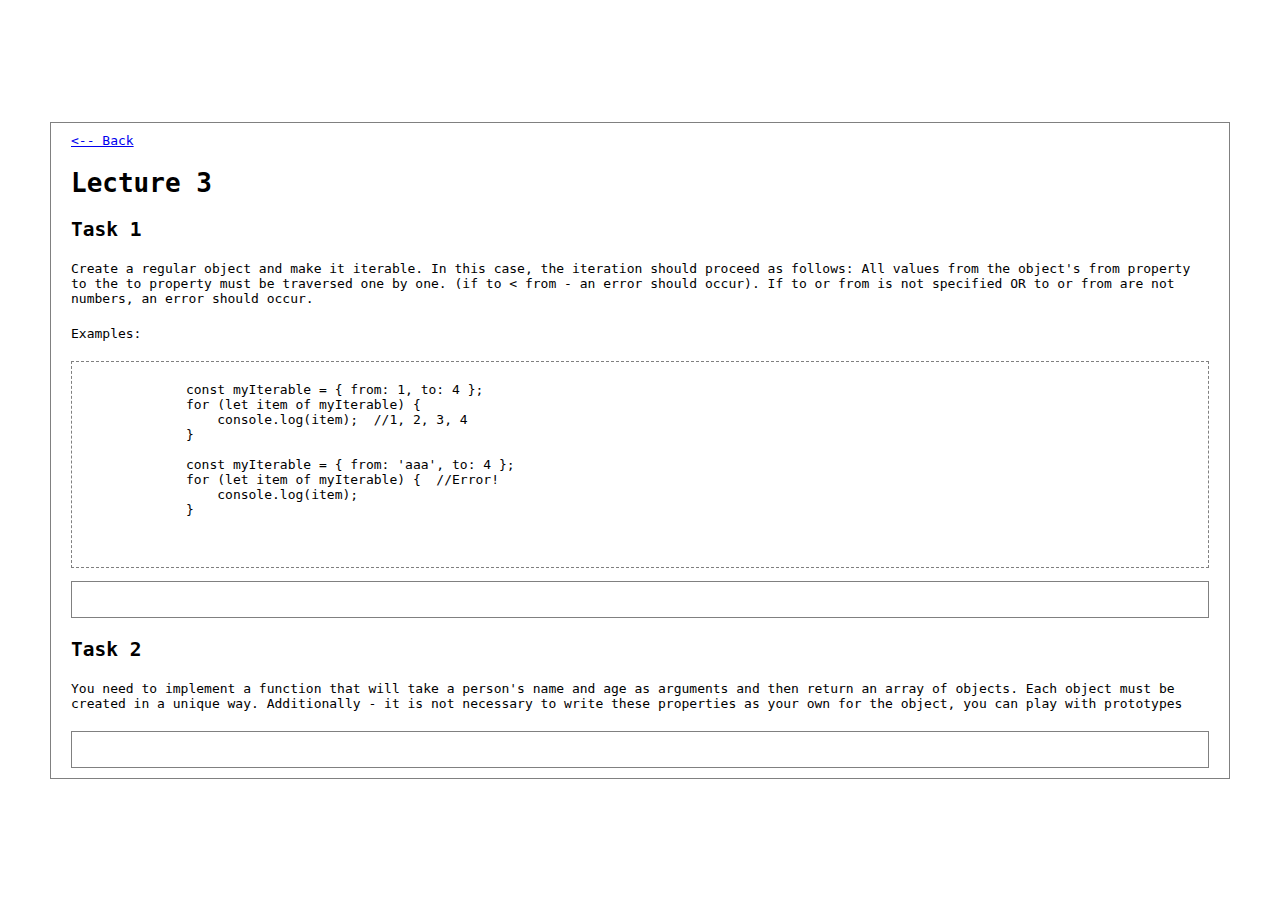
==== lecture-5/lecture-5.html @ afe59f49 "leacture 5" ====
<!doctype html>
<html lang="en">
<head>
    <meta charset="UTF-8">
    <meta name="viewport"
          content="width=device-width, user-scalable=no, initial-scale=1.0, maximum-scale=1.0, minimum-scale=1.0">
    <meta http-equiv="X-UA-Compatible" content="ie=edge">
    <title>Document</title>
    <link rel="stylesheet" href="../style.css">
</head>
<body>
<div class="container">
    <div class="inner">
        <a href="../index.html"><-- Back</a>

        <h1 class="title">Lecture 3</h1>

        <h2 class="title">Task 1</h2>
        <p class="subtitle">Create a regular object and make it iterable. In this case, the iteration should proceed as follows:
            All values from the object's from property to the to property must be traversed one by one.
            (if to < from - an error should occur).
            If to or from is not specified OR to or from are not numbers, an error should occur.
        </p>

        <p class="subtitle">Examples:</p>
        <pre>
            const myIterable = { from: 1, to: 4 };
            for (let item of myIterable) {
                console.log(item);  //1, 2, 3, 4
            }

            const myIterable = { from: 'aaa', to: 4 };
            for (let item of myIterable) {  //Error!
                console.log(item);
            }

        </pre>
        <div id="result-1" class="inner">
            <!--  result  -->
        </div>

        <h2 class="title">Task 2</h2>
        <p class="subtitle">
            You need to implement a function that will take a person's name and age as arguments
            and then return an array of objects.
            Each object must be created in a unique way.
            Additionally - it is not necessary to write these properties as your own for the object,
            you can play with prototypes
        </p>

        <div id="result-2" class="inner">
            <!--  result  -->
        </div>

    </div>
</div>

<script src="lecture-3.js"></script>
</body>
</html>
---- style.css ----
* {
  box-sizing: border-box;
  border-collapse: collapse;
}

body,
h1,
p {
  margin: 0;
  padding: 0;
  text-decoration: none;
  color: inherit;
  font-family: monospace;
  border-collapse: collapse;
}

button {
  font-family: inherit;
  cursor: pointer;
  user-select: none;
}

pre {
  width: 100%;
  border: 1px dashed grey;
  padding: 20px;
  min-height: 37px;
}

.container {
  max-width: 1200px;
  margin: 0 auto;
  min-height: 100vh;
  display: flex;
  flex-direction: column;
  align-items: center;
  justify-content: center;
  padding: 10px;
}

.inner {
  width: 100%;
  border: 1px solid grey;
  padding: 10px 20px;
  min-height: 37px;

}

.title {
  margin: 20px 0;
}

.subtitle {
  margin: 20px 0;
  font-weight: 100;
}

.list {
  border: 1px solid grey;
  text-decoration: none;
  list-style: none;
  margin: 0;
  padding: 10px 20px;
}

.input {
  width: 100%;
  padding: 10px 20px;
  margin-bottom: 10px;
  font-family: inherit;
}

.button {
  width: 100%;
  margin-bottom: 10px;
  padding: 10px;
}
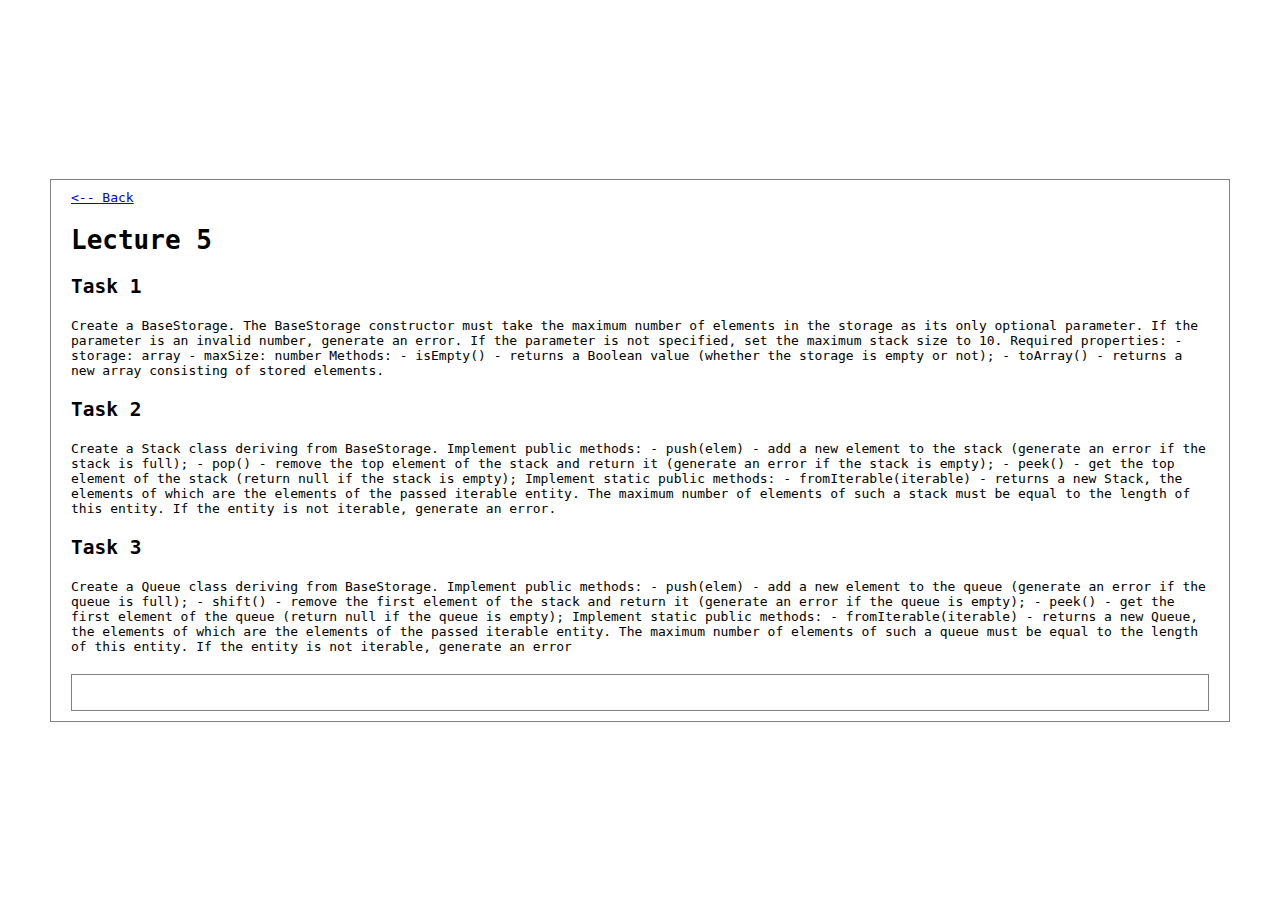
==== commit 7631bd5d: "lecture 4" ====
--- a/lecture-5/lecture-5.html
+++ b/lecture-5/lecture-5.html
@@ -13,40 +13,51 @@
     <div class="inner">
         <a href="../index.html"><-- Back</a>
 
-        <h1 class="title">Lecture 3</h1>
+        <h1 class="title">Lecture 5</h1>
 
         <h2 class="title">Task 1</h2>
-        <p class="subtitle">Create a regular object and make it iterable. In this case, the iteration should proceed as follows:
-            All values from the object's from property to the to property must be traversed one by one.
-            (if to < from - an error should occur).
-            If to or from is not specified OR to or from are not numbers, an error should occur.
-        </p>
-
-        <p class="subtitle">Examples:</p>
-        <pre>
-            const myIterable = { from: 1, to: 4 };
-            for (let item of myIterable) {
-                console.log(item);  //1, 2, 3, 4
-            }
-
-            const myIterable = { from: 'aaa', to: 4 };
-            for (let item of myIterable) {  //Error!
-                console.log(item);
-            }
-
-        </pre>
-        <div id="result-1" class="inner">
-            <!--  result  -->
-        </div>
+        <p class="subtitle">
+            Create a BaseStorage.
+            The BaseStorage constructor must take the maximum number of elements
+            in the storage as its only optional parameter.
+            If the parameter is an invalid number, generate an error.
+            If the parameter is not specified, set the maximum stack size to 10.
+            Required properties:
+            - storage: array
+            - maxSize: number
+            Methods:
+            - isEmpty() - returns a Boolean value (whether the storage is empty or not);
+            - toArray() - returns a new array consisting of stored elements.
 
         <h2 class="title">Task 2</h2>
         <p class="subtitle">
-            You need to implement a function that will take a person's name and age as arguments
-            and then return an array of objects.
-            Each object must be created in a unique way.
-            Additionally - it is not necessary to write these properties as your own for the object,
-            you can play with prototypes
+            Create a Stack class deriving from BaseStorage.
+            Implement public methods:
+            - push(elem) - add a new element to the stack (generate an error if the stack is full);
+            - pop() - remove the top element of the stack and return it (generate an error if the stack is empty);
+            - peek() - get the top element of the stack (return null if the stack is empty);
+            Implement static public methods:
+            - fromIterable(iterable) - returns a new Stack, the elements of which are the elements of the
+            passed iterable entity.
+            The maximum number of elements of such a stack must be equal to the length of this entity.
+            If the entity is not iterable, generate an error.
         </p>
+
+        <h2 class="title">Task 3</h2>
+        <p class="subtitle">
+            Create a Queue class deriving from BaseStorage.
+            Implement public methods:
+            - push(elem) - add a new element to the queue (generate an error if the queue is full);
+            - shift() - remove the first element of the stack and return it (generate an error if the queue is
+            empty);
+            - peek() - get the first element of the queue (return null if the queue is empty);
+            Implement static public methods:
+            - fromIterable(iterable) - returns a new Queue, the elements of which are the elements of the
+            passed iterable entity.
+            The maximum number of elements of such a queue must be equal to the length of this entity.
+            If the entity is not iterable, generate an error
+        </p>
+
 
         <div id="result-2" class="inner">
             <!--  result  -->
@@ -55,6 +66,6 @@
     </div>
 </div>
 
-<script src="lecture-3.js"></script>
+<script src="lecture-5.js"></script>
 </body>
 </html>